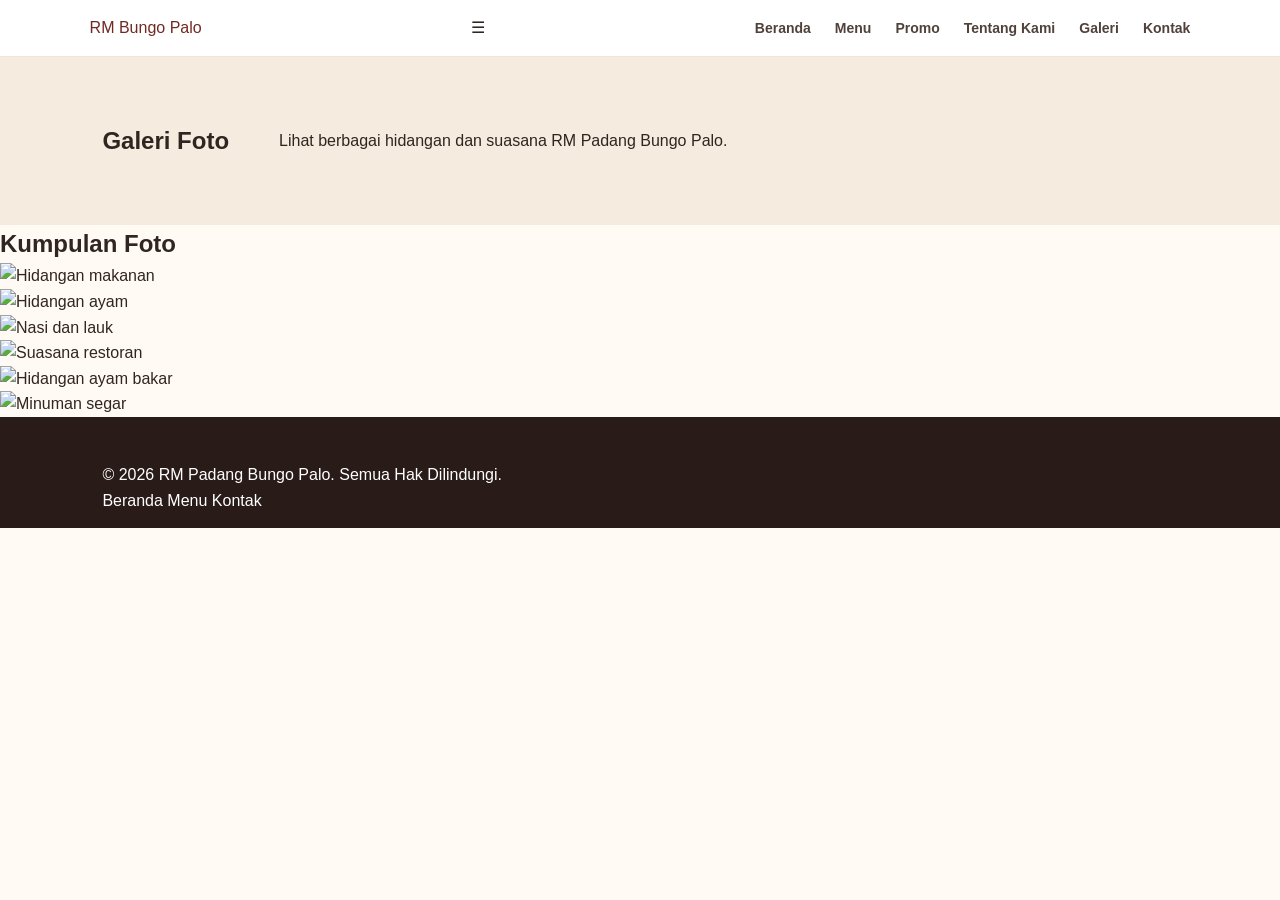
==== galeri.html @ 78cd6204 "Add files via upload" ====
<!DOCTYPE html>
<html lang="id">
<head>
    <meta charset="UTF-8">
    <meta name="viewport" content="width=device-width, initial-scale=1.0">
    <title>Galeri | RM Padang Bungo Palo</title>
    <link rel="stylesheet" href="style.css">
</head>
<body>

    <header class="melani_header">
        <div class="melani_logo">RM Bungo Palo</div>
        <div class="melani_menu_toggle" onclick="toggleMenu()">☰</div>
        <nav class="melani_nav" id="melani_nav">
            <a href="index.html">Beranda</a>
            <a href="menu.html">Menu</a>
            <a href="promo.html">Promo</a>
            <a href="tentang.html">Tentang Kami</a>
            <a href="galeri.html">Galeri</a>
            <a href="kontak.html">Kontak</a>
        </nav>
    </header>

    <section class="melani_hero">
        <h1>Galeri Foto</h1>
        <p>Lihat berbagai hidangan dan suasana RM Padang Bungo Palo.</p>
    </section>

    <section class="melani_section">
        <h2 class="melani_section_title">Kumpulan Foto</h2>

        <div class="melani_gallery">

            <img
                src="https://images.unsplash.com/photo-1547592180-85f173990554"
                alt="Hidangan makanan"
            >

            <img
                src="https://images.unsplash.com/photo-1603894584373-5ac82b2ae398"
                alt="Hidangan ayam"
            >

            <img
                src="https://images.unsplash.com/photo-1512058564366-18510be2db19"
                alt="Nasi dan lauk"
            >

            <img
                src="https://images.unsplash.com/photo-1555396273-367ea4eb4db5"
                alt="Suasana restoran"
            >

            <img
                src="https://images.unsplash.com/photo-1532634896-26909d0d4b4b"
                alt="Hidangan ayam bakar"
            >

            <img
                src="https://images.unsplash.com/photo-1556679343-c7306c1976bc"
                alt="Minuman segar"
            >

        </div>
    </section>

    <footer class="melani_footer">
        <p>&copy; 2026 RM Padang Bungo Palo. Semua Hak Dilindungi.</p>
        <p>
            <a href="index.html">Beranda</a>
            <a href="menu.html">Menu</a>
            <a href="kontak.html">Kontak</a>
        </p>
    </footer>

    <script src="script.js"></script>
    <script>
        function toggleMenu() {
            document.getElementById("melani_nav").classList.toggle("active");
        }
    </script>

</body>
</html>
---- style.css ----
/* =====================================
   1. PENGATURAN DASAR
===================================== */

* {
    margin: 0;
    padding: 0;
    box-sizing: border-box;
}

html {
    scroll-behavior: smooth;
}

body {
    font-family: Arial, sans-serif;
    background-color: #fffaf4;
    color: #302521;
    line-height: 1.6;
}

a {
    text-decoration: none;
    color: inherit;
}

img {
    max-width: 100%;
    display: block;
}


/* =====================================
   2. HEADER
===================================== */

.melani_header {
    display: flex;
    align-items: center;
    justify-content: space-between;
    padding: 15px 7%;
    background-color: #ffffff;
    border-bottom: 1px solid #eee4da;
    position: sticky;
    top: 0;
    z-index: 100;
}

.melani_logo {
    display: flex;
    align-items: center;
    gap: 10px;
    color: #702a23;
}

.melani_logo_icon {
    background-color: #702a23;
    color: white;
    width: 45px;
    height: 45px;
    display: flex;
    align-items: center;
    justify-content: center;
    border-radius: 50%;
    font-weight: bold;
    font-size: 16px;
}

.melani_logo strong {
    display: block;
    font-size: 19px;
    letter-spacing: 1px;
}

.melani_logo small {
    display: block;
    font-size: 9px;
    letter-spacing: 2px;
}

.melani_nav {
    display: flex;
    align-items: center;
    gap: 24px;
}

.melani_nav a {
    font-size: 14px;
    color: #51413b;
    font-weight: bold;
    transition: 0.3s;
}

.melani_nav a:hover,
.melani_nav .melani_active {
    color: #a45c36;
}

.melani_header_button {
    background-color: #702a23;
    color: white;
    padding: 11px 18px;
    border-radius: 6px;
    font-size: 13px;
    font-weight: bold;
}

.melani_toggle {
    display: none;
    border: none;
    background: none;
    font-size: 26px;
    cursor: pointer;
    color: #702a23;
}


/* =====================================
   3. HERO SECTION
===================================== */

.melani_hero {
    display: flex;
    align-items: center;
    gap: 50px;
    padding: 65px 8%;
    background-color: #f5ebdf;
}

.melani_hero_content {
    flex: 1;
}

.melani_label {
    color: #a56b38;
    font-size: 12px;
    font-weight: bold;
    letter-spacing: 2px;
}

.melani_hero_content h1 {
    font-family: Georgia, serif;
    font-size: 48px;
    line-height: 1.2;
    margin: 20px 0;
}

.melani_hero_content h1 span {
    display: block;
    color: #762b25;
}

.melani_hero_content p {
    color: #766960;
    max-width: 480px;
    margin-bottom: 25px;
}

.melani_hero_buttons {
    display: flex;
    flex-wrap: wrap;
    gap: 12px;
}

.melani_hero_image {
    flex: 1;
    position: relative;
}

.melani_hero_image img {
    width: 100%;
    height: 390px;
    object-fit: cover;
    border-radius: 12px;
}

.melani_image_badge {
    position: absolute;
    bottom: 20px;
    left: 20px;
    background-color: white;
    padding: 13px 18px;
    border-radius: 7px;
}

.melani_image_badge strong,
.melani_image_badge span {
    display: block;
}

.melani_image_badge strong {
    color: #762b25;
}

.melani_image_badge span {
    font-size: 12px;
    color: #777;
}


/* =====================================
   4. TOMBOL
===================================== */

.melani_button {
    display: inline-block;
    background-color: #762b25;
    color: white;
    padding: 12px 22px;
    border-radius: 5px;
    font-weight: bold;
    font-size: 14px;
    transition: 0.3s;
}

.melani_button:hover {
    background-color: #4c1c18;
}

.melani_button_outline {
    display: inline-block;
    border: 1px solid #762b25;
    color: #762b25;
    padding: 11px 22px;
    border-radius: 5px;
    font-size: 14px;
    font-weight: bold;
}

.melani_button_light {
    display: inline-block;
    background-color: white;
    color: #762b25;
    padding: 12px 22px;
    border-radius: 5px;
    font-weight: bold;
}

.melani_center {
    text-align: center;
    margin-top: 35px;
}


/* =====================================
   5. PENCARIAN MENU
===================================== */

.melani_search_section {
    max-width: 850px;
    margin: 55px auto 35px;
    padding: 0 20px;
}

.melani_search_heading {
    text-align: center;
    margin-bottom: 20px;
}

.melani_search_heading h2 {
    font-family: Georgia, serif;
    font-size: 27px;
    color: #762b25;
}

.melani_search_heading p {
    color: #80746b;
    font-size: 14px;
}

.melani_search_box {
    display: flex;
    background-color: white;
    border: 1px solid #e6d9cc;
    padding: 7px;
    border-radius: 8px;
    box-shadow: 0 4px 15px rgba(0, 0, 0, 0.04);
}

.melani_search_box input {
    flex: 1;
    min-width: 0;
    padding: 12px;
    border: none;
    outline: none;
    font-size: 14px;
}

.melani_search_box button {
    background-color: #762b25;
    color: white;
    border: none;
    padding: 12px 22px;
    border-radius: 5px;
    cursor: pointer;
}


/* =====================================
   6. JUDUL SECTION
===================================== */

.melani_section_heading {
    text-align: center;
    margin-bottom: 35px;
}

.melani_section_heading h2 {
    font-family: Georgia, serif;
    font-size: 32px;
    color: #762b25;
    margin: 8px 0;
}

.melani_section_heading p {
    color: #80746b;
    font-size: 14px;
}


/* =====================================
   7. KATEGORI MENU
===================================== */

.melani_category_section {
    padding: 40px 8%;
}

.melani_category_list {
    display: grid;
    grid-template-columns: repeat(4, 1fr);
    gap: 18px;
}

.melani_category_item {
    background-color: white;
    border: 1px solid #eaded2;
    border-radius: 9px;
    padding: 20px 10px;
    text-align: center;
    transition: 0.3s;
}

.melani_category_item:hover {
    transform: translateY(-4px);
    border-color: #762b25;
}

.melani_category_item span {
    display: block;
    font-size: 30px;
    margin-bottom: 8px;
}

.melani_category_item strong {
    font-size: 14px;
    color: #762b25;
}


/* =====================================
   8. KARTU PRODUK
===================================== */

.melani_menu_section {
    padding: 55px 8%;
    background-color: #fffdf9;
}

.melani_product_grid {
    display: grid;
    grid-template-columns: repeat(4, 1fr);
    gap: 20px;
}

.melani_product_card {
    background-color: white;
    border: 1px solid #eee2d6;
    border-radius: 9px;
    overflow: hidden;
    transition: 0.3s;
}

.melani_product_card:hover {
    transform: translateY(-5px);
    box-shadow: 0 8px 20px rgba(0, 0, 0, 0.08);
}

.melani_product_image {
    position: relative;
}

.melani_product_image img {
    width: 100%;
    height: 180px;
    object-fit: cover;
}

.melani_product_tag {
    position: absolute;
    top: 12px;
    left: 12px;
    background-color: #762b25;
    color: white;
    padding: 5px 10px;
    border-radius: 4px;
    font-size: 11px;
}

.melani_product_content {
    padding: 17px;
}

.melani_product_category {
    color: #b27b42;
    font-size: 10px;
    font-weight: bold;
    letter-spacing: 1px;
}

.melani_product_content h3 {
    color: #762b25;
    font-size: 17px;
    margin: 7px 0;
}

.melani_product_content p {
    color: #80746b;
    font-size: 12px;
    min-height: 55px;
}

.melani_product_bottom {
    display: flex;
    align-items: center;
    justify-content: space-between;
    gap: 8px;
    margin-top: 15px;
}

.melani_product_bottom strong {
    color: #762b25;
    font-size: 14px;
}

.melani_detail_button {
    background-color: #762b25;
    color: white;
    padding: 8px 12px;
    border-radius: 4px;
    font-size: 11px;
}

.melani_search_result {
    text-align: center;
    color: #762b25;
    margin-top: 20px;
    font-size: 14px;
}


/* =====================================
   9. BAGIAN PROMO
===================================== */

.melani_promo_section {
    display: flex;
    align-items: center;
    gap: 35px;
    margin: 50px 8%;
    background-color: #762b25;
    color: white;
    border-radius: 12px;
    overflow: hidden;
}

.melani_promo_content {
    flex: 1;
    padding: 45px;
}

.melani_promo_content .melani_label {
    color: #e8bd80;
}

.melani_promo_content h2 {
    font-family: Georgia, serif;
    font-size: 32px;
    margin: 15px 0;
}

.melani_promo_content p {
    color: #f0deda;
    margin-bottom: 25px;
}

.melani_promo_image {
    flex: 1;
}

.melani_promo_image img {
    width: 100%;
    height: 320px;
    object-fit: cover;
}


/* =====================================
   10. TENTANG KAMI
===================================== */

.melani_about_section {
    display: flex;
    align-items: center;
    gap: 45px;
    padding: 60px 8%;
}

.melani_about_image {
    flex: 1;
}

.melani_about_image img {
    width: 100%;
    height: 330px;
    object-fit: cover;
    border-radius: 10px;
}

.melani_about_content {
    flex: 1;
}

.melani_about_content h2 {
    font-family: Georgia, serif;
    font-size: 32px;
    color: #762b25;
    margin: 12px 0;
}

.melani_about_content p {
    color: #80746b;
    margin-bottom: 15px;
}


/* =====================================
   11. BANNER KONTAK
===================================== */

.melani_contact_banner {
    background-color: #f3e7d9;
    padding: 55px 20px;
    text-align: center;
}

.melani_contact_banner h2 {
    font-family: Georgia, serif;
    color: #762b25;
    font-size: 29px;
}

.melani_contact_banner p {
    color: #80746b;
    margin: 12px 0 22px;
}


/* =====================================
   12. FOOTER
===================================== */

.melani_footer {
    background-color: #281b18;
    color: white;
    padding: 45px 8% 15px;
}

.melani_footer_grid {
    display: grid;
    grid-template-columns: 2fr 1fr 1fr;
    gap: 35px;
    padding-bottom: 35px;
}

.melani_footer_about h2 {
    color: #e8bd80;
    letter-spacing: 2px;
}

.melani_footer_about p {
    font-size: 13px;
    color: #d5c6bd;
    margin-top: 10px;
    max-width: 330px;
}

.melani_footer_links h3 {
    margin-bottom: 15px;
    color: #e8bd80;
}

.melani_footer_links a {
    display: block;
    color: #d5c6bd;
    font-size: 13px;
    margin: 9px 0;
}

.melani_footer_links a:hover {
    color: white;
}

.melani_footer_bottom {
    border-top: 1px solid #51413b;
    text-align: center;
    padding-top: 15px;
    font-size: 12px;
    color: #d5c6bd;
}


/* =====================================
   13. RESPONSIVE TABLET
===================================== */

@media screen and (max-width: 1000px) {

    .melani_nav {
        gap: 12px;
    }

    .melani_product_grid {
        grid-template-columns: repeat(2, 1fr);
    }

    .melani_hero_content h1 {
        font-size: 38px;
    }

}


/* =====================================
   14. RESPONSIVE HP
===================================== */

@media screen and (max-width: 700px) {

    .melani_header {
        padding: 13px 5%;
        flex-wrap: wrap;
    }

    .melani_toggle {
        display: block;
    }

    .melani_header_button {
        display: none;
    }

    .melani_nav {
        display: none;
        flex-direction: column;
        align-items: flex-start;
        width: 100%;
        padding: 20px 0 5px;
        gap: 16px;
    }

    .melani_nav.melani_open {
        display: flex;
    }

    .melani_hero {
        flex-direction: column;
        padding: 45px 6%;
    }

    .melani_hero_content h1 {
        font-size: 35px;
    }

    .melani_hero_image {
        width: 100%;
    }

    .melani_hero_image img {
        height: 260px;
    }

    .melani_category_section,
    .melani_menu_section {
        padding: 40px 5%;
    }

    .melani_category_list {
        grid-template-columns: repeat(2, 1fr);
    }

    .melani_product_grid {
        grid-template-columns: repeat(2, 1fr);
        gap: 12px;
    }

    .melani_product_image img {
        height: 140px;
    }

    .melani_product_content {
        padding: 12px;
    }

    .melani_product_content h3 {
        font-size: 14px;
    }

    .melani_product_content p {
        font-size: 11px;
    }

    .melani_product_bottom {
        flex-direction: column;
        align-items: flex-start;
    }

    .melani_promo_section {
        flex-direction: column;
        margin: 35px 5%;
    }

    .melani_promo_content {
        padding: 30px 25px;
    }

    .melani_promo_image {
        width: 100%;
    }

    .melani_promo_image img {
        height: 220px;
    }

    .melani_about_section {
        flex-direction: column;
        padding: 40px 6%;
    }

    .melani_about_image {
        width: 100%;
    }

    .melani_about_image img {
        height: 250px;
    }

    .melani_footer_grid {
        grid-template-columns: 1fr 1fr;
    }

    .melani_footer_about {
        grid-column: 1 / -1;
    }

    .melani_section_heading h2 {
        font-size: 26px;
    }

}

@media screen and (max-width: 400px) {

    .melani_product_grid {
        grid-template-columns: 1fr;
    }

    .melani_search_box {
        flex-direction: column;
        gap: 8px;
    }

    .melani_search_box button {
        width: 100%;
    }

    .melani_footer_grid {
        grid-template-columns: 1fr;
    }

    .melani_footer_about {
        grid-column: auto;
    }

}
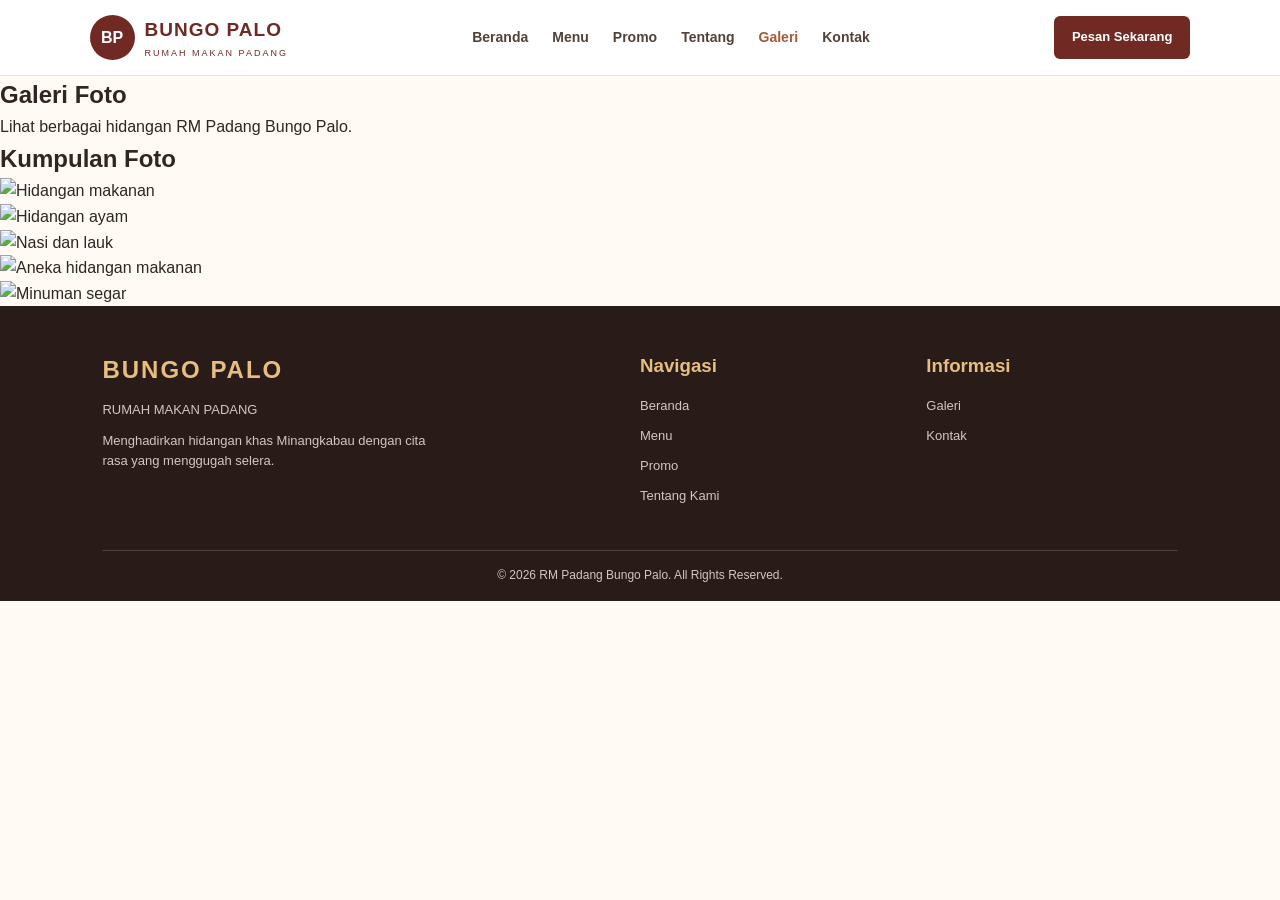
==== commit a485461f: "Update galeri.html" ====
--- a/galeri.html
+++ b/galeri.html
@@ -1,4 +1,3 @@
-
 <!DOCTYPE html>
 <html lang="id">
 <head>
@@ -10,74 +9,77 @@
 <body>
 
     <header class="melani_header">
-        <div class="melani_logo">RM Bungo Palo</div>
-        <div class="melani_menu_toggle" onclick="toggleMenu()">☰</div>
+        <div class="melani_logo">
+            <div class="melani_logo_icon">BP</div>
+            <div>
+                <strong>BUNGO PALO</strong>
+                <small>RUMAH MAKAN PADANG</small>
+            </div>
+        </div>
+
+        <button class="melani_toggle" onclick="toggleMenu()">☰</button>
+
         <nav class="melani_nav" id="melani_nav">
             <a href="index.html">Beranda</a>
             <a href="menu.html">Menu</a>
             <a href="promo.html">Promo</a>
-            <a href="tentang.html">Tentang Kami</a>
-            <a href="galeri.html">Galeri</a>
+            <a href="tentang.html">Tentang</a>
+            <a href="galeri.html" class="melani_active">Galeri</a>
             <a href="kontak.html">Kontak</a>
         </nav>
+
+        <a href="menu.html" class="melani_header_button">Pesan Sekarang</a>
     </header>
 
-    <section class="melani_hero">
+    <section class="melani_page_hero">
         <h1>Galeri Foto</h1>
-        <p>Lihat berbagai hidangan dan suasana RM Padang Bungo Palo.</p>
+        <p>Lihat berbagai hidangan RM Padang Bungo Palo.</p>
     </section>
 
     <section class="melani_section">
         <h2 class="melani_section_title">Kumpulan Foto</h2>
 
         <div class="melani_gallery">
-
-            <img
-                src="https://images.unsplash.com/photo-1547592180-85f173990554"
-                alt="Hidangan makanan"
-            >
-
-            <img
-                src="https://images.unsplash.com/photo-1603894584373-5ac82b2ae398"
-                alt="Hidangan ayam"
-            >
-
-            <img
-                src="https://images.unsplash.com/photo-1512058564366-18510be2db19"
-                alt="Nasi dan lauk"
-            >
-
-            <img
-                src="https://images.unsplash.com/photo-1555396273-367ea4eb4db5"
-                alt="Suasana restoran"
-            >
-
-            <img
-                src="https://images.unsplash.com/photo-1532634896-26909d0d4b4b"
-                alt="Hidangan ayam bakar"
-            >
-
-            <img
-                src="https://images.unsplash.com/photo-1556679343-c7306c1976bc"
-                alt="Minuman segar"
-            >
-
+            <img src="https://images.unsplash.com/photo-1547592180-85f173990554?auto=format&fit=crop&w=800&q=80" alt="Hidangan makanan">
+            <img src="https://images.unsplash.com/photo-1603894584373-5ac82b2ae398?auto=format&fit=crop&w=800&q=80" alt="Hidangan ayam">
+            <img src="https://images.unsplash.com/photo-1512058564366-18510be2db19?auto=format&fit=crop&w=800&q=80" alt="Nasi dan lauk">
+            <img src="https://images.unsplash.com/photo-1504674900247-0877df9cc836?auto=format&fit=crop&w=800&q=80" alt="Aneka hidangan makanan">
+            <img src="https://images.unsplash.com/photo-1556679343-c7306c1976bc?auto=format&fit=crop&w=800&q=80" alt="Minuman segar">
         </div>
     </section>
 
     <footer class="melani_footer">
-        <p>&copy; 2026 RM Padang Bungo Palo. Semua Hak Dilindungi.</p>
-        <p>
-            <a href="index.html">Beranda</a>
-            <a href="menu.html">Menu</a>
-            <a href="kontak.html">Kontak</a>
-        </p>
+        <div class="melani_footer_grid">
+            <div class="melani_footer_about">
+                <h2>BUNGO PALO</h2>
+                <p>RUMAH MAKAN PADANG</p>
+                <p>Menghadirkan hidangan khas Minangkabau dengan cita rasa yang menggugah selera.</p>
+            </div>
+
+            <div class="melani_footer_links">
+                <h3>Navigasi</h3>
+                <a href="index.html">Beranda</a>
+                <a href="menu.html">Menu</a>
+                <a href="promo.html">Promo</a>
+                <a href="tentang.html">Tentang Kami</a>
+            </div>
+
+            <div class="melani_footer_links">
+                <h3>Informasi</h3>
+                <a href="galeri.html">Galeri</a>
+                <a href="kontak.html">Kontak</a>
+            </div>
+        </div>
+
+        <div class="melani_footer_bottom">
+            &copy; 2026 RM Padang Bungo Palo. All Rights Reserved.
+        </div>
     </footer>
 
     <script src="script.js"></script>
     <script>
         function toggleMenu() {
-            document.getElementById("melani_nav").classList.toggle("active");
+            document.getElementById("melani_nav").classList.toggle("melani_open");
         }
     </script>
 
--- a/style.css
+++ b/style.css
@@ -794,3 +794,47 @@
     }
 
 }
+
+
+/* INFORMASI KONTAK */
+
+.melani_contact {
+    background-color: white;
+    padding: 30px;
+    border-radius: 12px;
+    box-shadow: 0 3px 12px rgba(0, 0, 0, 0.08);
+    display: grid;
+    grid-template-columns: repeat(2, 1fr);
+    gap: 25px;
+}
+
+.melani_contact_item {
+    background-color: #fffaf2;
+    padding: 20px;
+    border-left: 4px solid #800020;
+    border-radius: 8px;
+}
+
+.melani_contact_item h3 {
+    color: #800020;
+    margin-bottom: 8px;
+}
+
+.melani_contact_item p {
+    color: #444;
+}
+
+.melani_contact_item a {
+    color: #800020;
+    font-weight: bold;
+}
+
+.melani_contact_item a:hover {
+    color: #a52a2a;
+}
+
+@media (max-width: 600px) {
+    .melani_contact {
+        grid-template-columns: 1fr;
+    }
+}
